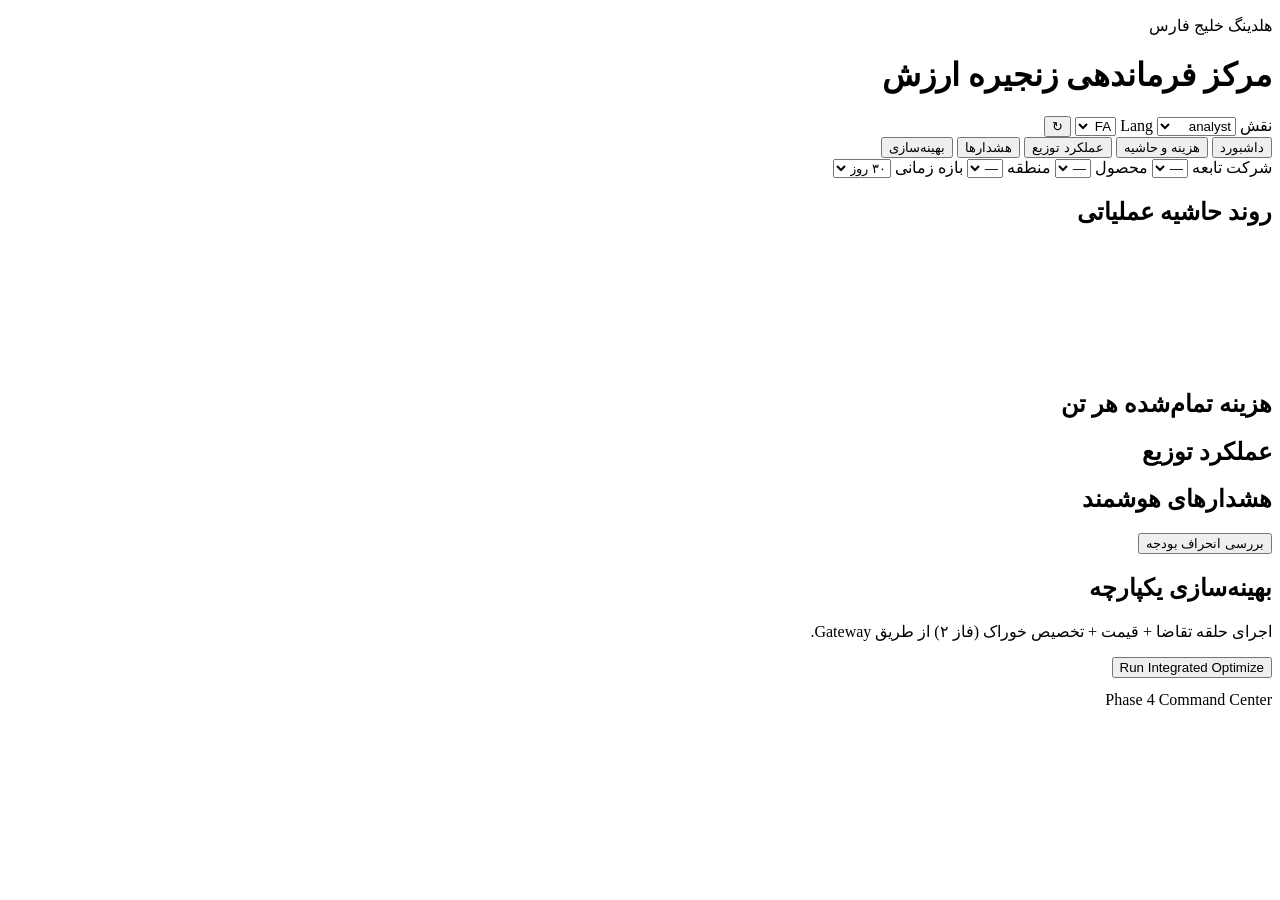
==== services/command-center/static/index.html @ 94a016c4 "Implement Phases 0-5 of the Khalij DVC platform. Add Data Mesh services, closed-loop LP analytics, I" ====
<!DOCTYPE html>
<html lang="fa" dir="rtl">
<head>
  <meta charset="UTF-8" />
  <meta name="viewport" content="width=device-width, initial-scale=1" />
  <title>Khalij Command Center</title>
  <link rel="preconnect" href="https://fonts.googleapis.com" />
  <link rel="preconnect" href="https://fonts.gstatic.com" crossorigin />
  <link href="https://fonts.googleapis.com/css2?family=Vazirmatn:wght@400;600;700&family=Sora:wght@400;600;700&display=swap" rel="stylesheet" />
  <link rel="stylesheet" href="/assets/styles.css" />
</head>
<body>
  <div class="bg-grid" aria-hidden="true"></div>

  <header class="topbar">
    <div class="brand-block">
      <div class="brand-mark" aria-hidden="true"></div>
      <div>
        <p class="brand" data-i18n="brand">هلدینگ خلیج فارس</p>
        <h1 class="title" data-i18n="command_center_title">مرکز فرماندهی زنجیره ارزش</h1>
      </div>
    </div>
    <div class="top-controls">
      <label>
        <span data-i18n="role_executive">نقش</span>
        <select id="role">
          <option value="executive">executive</option>
          <option value="analyst" selected>analyst</option>
          <option value="logistics">logistics</option>
          <option value="sales">sales</option>
          <option value="admin">admin</option>
        </select>
      </label>
      <label>
        Lang
        <select id="locale">
          <option value="fa" selected>FA</option>
          <option value="en">EN</option>
          <option value="ar">AR</option>
        </select>
      </label>
      <button id="refreshBtn" class="btn primary" type="button">↻</button>
    </div>
  </header>

  <nav class="nav" id="nav">
    <button type="button" data-view="dashboard" class="active" data-i18n="nav_dashboard">داشبورد</button>
    <button type="button" data-view="cost" data-i18n="nav_cost">هزینه و حاشیه</button>
    <button type="button" data-view="distribution" data-i18n="nav_distribution">عملکرد توزیع</button>
    <button type="button" data-view="alerts" data-i18n="nav_alerts">هشدارها</button>
    <button type="button" data-view="optimize" data-i18n="nav_optimize">بهینه‌سازی</button>
  </nav>

  <section class="filters">
    <label>
      <span data-i18n="filter_subsidiary">شرکت تابعه</span>
      <select id="subsidiary"><option value="">—</option></select>
    </label>
    <label>
      <span data-i18n="filter_product">محصول</span>
      <select id="product"><option value="">—</option></select>
    </label>
    <label>
      <span data-i18n="filter_region">منطقه</span>
      <select id="region"><option value="">—</option></select>
    </label>
    <label>
      <span data-i18n="filter_period">بازه زمانی</span>
      <select id="period">
        <option value="7d" data-i18n="period_7d">۷ روز</option>
        <option value="30d" selected data-i18n="period_30d">۳۰ روز</option>
        <option value="90d" data-i18n="period_90d">۹۰ روز</option>
      </select>
    </label>
  </section>

  <main>
    <section id="view-dashboard" class="view active">
      <div class="kpi-grid" id="kpiGrid"></div>
      <div class="panel">
        <h2 data-i18n="kpi_margin">روند حاشیه عملیاتی</h2>
        <canvas id="trendChart" height="120"></canvas>
      </div>
    </section>

    <section id="view-cost" class="view">
      <div class="panel">
        <h2 data-i18n="cost_per_ton">هزینه تمام‌شده هر تن</h2>
        <div id="costTable" class="table-wrap"></div>
      </div>
    </section>

    <section id="view-distribution" class="view">
      <div class="panel">
        <h2 data-i18n="nav_distribution">عملکرد توزیع</h2>
        <div id="distTable" class="table-wrap"></div>
      </div>
    </section>

    <section id="view-alerts" class="view">
      <div class="panel alerts-head">
        <h2 data-i18n="alerts_title">هشدارهای هوشمند</h2>
        <button id="budgetCheckBtn" class="btn" type="button" data-i18n="run_budget_check">بررسی انحراف بودجه</button>
      </div>
      <div id="alertsList" class="alerts-list"></div>
    </section>

    <section id="view-optimize" class="view">
      <div class="panel">
        <h2 data-i18n="nav_optimize">بهینه‌سازی یکپارچه</h2>
        <p class="muted">اجرای حلقه تقاضا + قیمت + تخصیص خوراک (فاز ۲) از طریق Gateway.</p>
        <button id="optimizeBtn" class="btn primary" type="button">Run Integrated Optimize</button>
        <pre id="optimizeOut" class="code-out"></pre>
      </div>
    </section>
  </main>

  <footer class="footer">
    <span>Phase 4 Command Center</span>
    <span id="generatedAt"></span>
  </footer>

  <script>
    window.DVC_API_BASE = localStorage.getItem('dvc_api_base') || 'http://localhost:8000';
    window.DVC_BI_BASE = localStorage.getItem('dvc_bi_base') || 'http://localhost:8005';
  </script>
  <script src="/assets/app.js"></script>
</body>
</html>
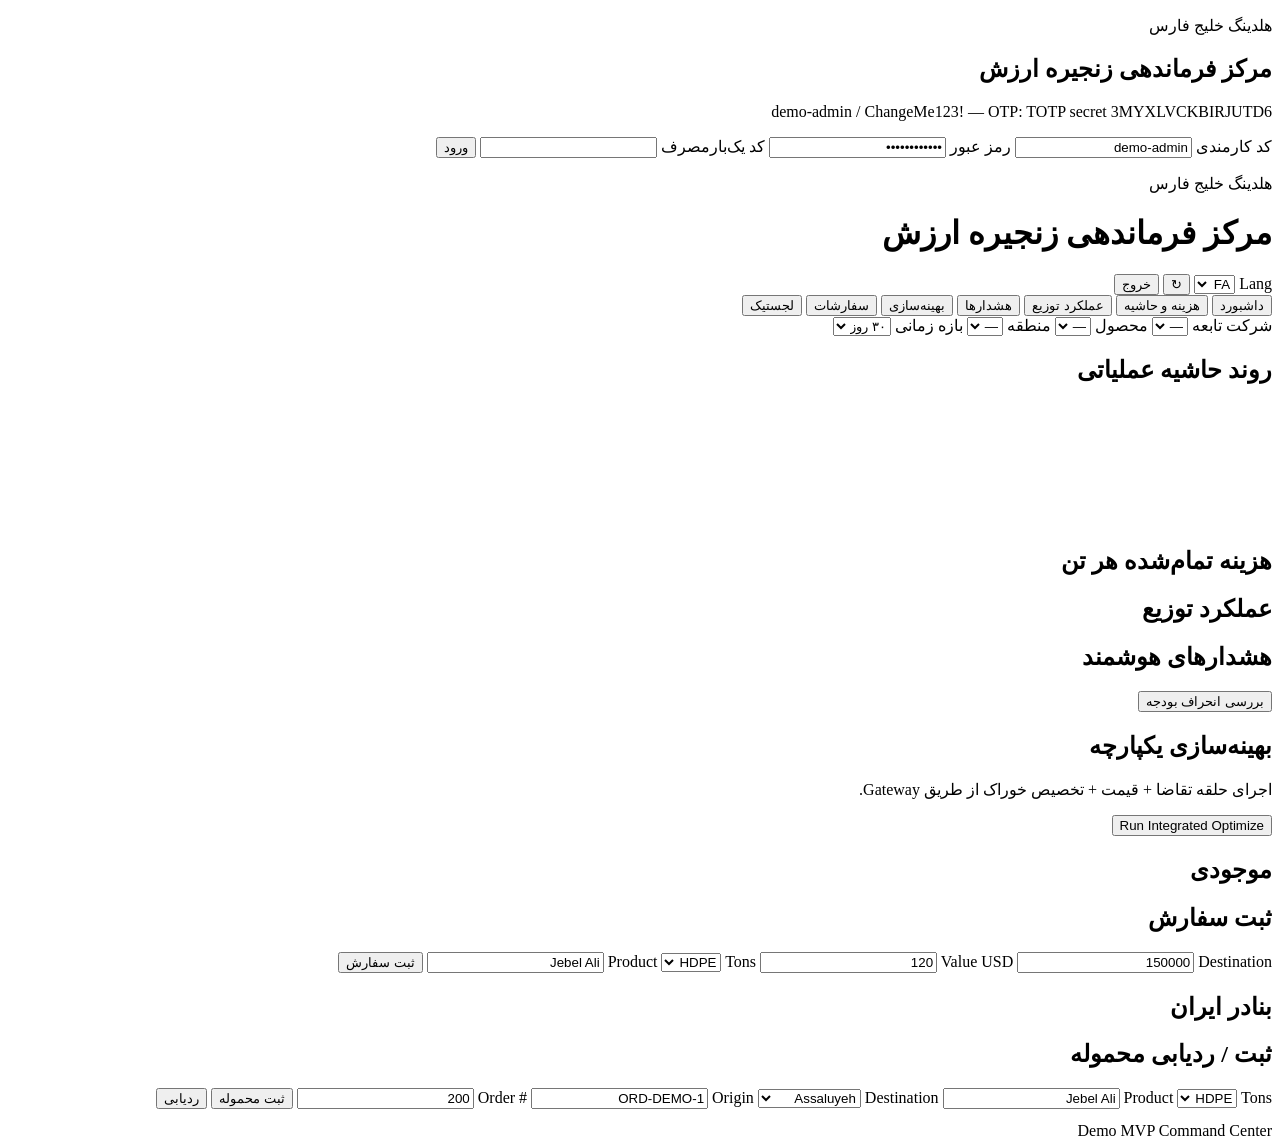
==== commit 37f57117: "Complete Demo MVP: auth-wired UI, CSV-backed BI, and smoke tests. Wire Command Center login/OTP thro" ====
--- a/services/command-center/static/index.html
+++ b/services/command-center/static/index.html
@@ -12,117 +12,176 @@
 <body>
   <div class="bg-grid" aria-hidden="true"></div>
 
-  <header class="topbar">
-    <div class="brand-block">
-      <div class="brand-mark" aria-hidden="true"></div>
-      <div>
-        <p class="brand" data-i18n="brand">هلدینگ خلیج فارس</p>
-        <h1 class="title" data-i18n="command_center_title">مرکز فرماندهی زنجیره ارزش</h1>
+  <section id="loginScreen" class="login-screen">
+    <div class="login-card">
+      <p class="brand" data-i18n="brand">هلدینگ خلیج فارس</p>
+      <h1 data-i18n="command_center_title">مرکز فرماندهی زنجیره ارزش</h1>
+      <p class="muted">demo-admin / ChangeMe123! — OTP: TOTP secret 3MYXLVCKBIRJUTD6</p>
+      <form id="loginForm" class="login-form">
+        <label>
+          <span data-i18n="employee_code">کد کارمندی</span>
+          <input id="loginUser" name="employee_code" value="demo-admin" autocomplete="username" required />
+        </label>
+        <label>
+          <span data-i18n="password">رمز عبور</span>
+          <input id="loginPass" name="password" type="password" value="ChangeMe123!" autocomplete="current-password" required />
+        </label>
+        <label id="otpField" class="hidden">
+          <span data-i18n="otp_code">کد یک‌بارمصرف</span>
+          <input id="loginOtp" name="otp" inputmode="numeric" autocomplete="one-time-code" />
+        </label>
+        <p id="loginError" class="error" hidden></p>
+        <button class="btn primary" type="submit" data-i18n="login">ورود</button>
+      </form>
+    </div>
+  </section>
+
+  <div id="appShell" class="hidden">
+    <header class="topbar">
+      <div class="brand-block">
+        <div class="brand-mark" aria-hidden="true"></div>
+        <div>
+          <p class="brand" data-i18n="brand">هلدینگ خلیج فارس</p>
+          <h1 class="title" data-i18n="command_center_title">مرکز فرماندهی زنجیره ارزش</h1>
+        </div>
       </div>
-    </div>
-    <div class="top-controls">
+      <div class="top-controls">
+        <span id="userBadge" class="user-badge"></span>
+        <label>
+          Lang
+          <select id="locale">
+            <option value="fa" selected>FA</option>
+            <option value="en">EN</option>
+            <option value="ar">AR</option>
+          </select>
+        </label>
+        <button id="refreshBtn" class="btn primary" type="button">↻</button>
+        <button id="logoutBtn" class="btn" type="button" data-i18n="logout">خروج</button>
+      </div>
+    </header>
+
+    <nav class="nav" id="nav">
+      <button type="button" data-view="dashboard" class="active" data-i18n="nav_dashboard">داشبورد</button>
+      <button type="button" data-view="cost" data-i18n="nav_cost">هزینه و حاشیه</button>
+      <button type="button" data-view="distribution" data-i18n="nav_distribution">عملکرد توزیع</button>
+      <button type="button" data-view="alerts" data-i18n="nav_alerts">هشدارها</button>
+      <button type="button" data-view="optimize" data-i18n="nav_optimize">بهینه‌سازی</button>
+      <button type="button" data-view="orders" data-i18n="nav_orders">سفارشات</button>
+      <button type="button" data-view="logistics" data-i18n="nav_logistics">لجستیک</button>
+    </nav>
+
+    <section class="filters">
       <label>
-        <span data-i18n="role_executive">نقش</span>
-        <select id="role">
-          <option value="executive">executive</option>
-          <option value="analyst" selected>analyst</option>
-          <option value="logistics">logistics</option>
-          <option value="sales">sales</option>
-          <option value="admin">admin</option>
+        <span data-i18n="filter_subsidiary">شرکت تابعه</span>
+        <select id="subsidiary"><option value="">—</option></select>
+      </label>
+      <label>
+        <span data-i18n="filter_product">محصول</span>
+        <select id="product"><option value="">—</option></select>
+      </label>
+      <label>
+        <span data-i18n="filter_region">منطقه</span>
+        <select id="region"><option value="">—</option></select>
+      </label>
+      <label>
+        <span data-i18n="filter_period">بازه زمانی</span>
+        <select id="period">
+          <option value="7d" data-i18n="period_7d">۷ روز</option>
+          <option value="30d" selected data-i18n="period_30d">۳۰ روز</option>
+          <option value="90d" data-i18n="period_90d">۹۰ روز</option>
         </select>
       </label>
-      <label>
-        Lang
-        <select id="locale">
-          <option value="fa" selected>FA</option>
-          <option value="en">EN</option>
-          <option value="ar">AR</option>
-        </select>
-      </label>
-      <button id="refreshBtn" class="btn primary" type="button">↻</button>
-    </div>
-  </header>
-
-  <nav class="nav" id="nav">
-    <button type="button" data-view="dashboard" class="active" data-i18n="nav_dashboard">داشبورد</button>
-    <button type="button" data-view="cost" data-i18n="nav_cost">هزینه و حاشیه</button>
-    <button type="button" data-view="distribution" data-i18n="nav_distribution">عملکرد توزیع</button>
-    <button type="button" data-view="alerts" data-i18n="nav_alerts">هشدارها</button>
-    <button type="button" data-view="optimize" data-i18n="nav_optimize">بهینه‌سازی</button>
-  </nav>
-
-  <section class="filters">
-    <label>
-      <span data-i18n="filter_subsidiary">شرکت تابعه</span>
-      <select id="subsidiary"><option value="">—</option></select>
-    </label>
-    <label>
-      <span data-i18n="filter_product">محصول</span>
-      <select id="product"><option value="">—</option></select>
-    </label>
-    <label>
-      <span data-i18n="filter_region">منطقه</span>
-      <select id="region"><option value="">—</option></select>
-    </label>
-    <label>
-      <span data-i18n="filter_period">بازه زمانی</span>
-      <select id="period">
-        <option value="7d" data-i18n="period_7d">۷ روز</option>
-        <option value="30d" selected data-i18n="period_30d">۳۰ روز</option>
-        <option value="90d" data-i18n="period_90d">۹۰ روز</option>
-      </select>
-    </label>
-  </section>
-
-  <main>
-    <section id="view-dashboard" class="view active">
-      <div class="kpi-grid" id="kpiGrid"></div>
-      <div class="panel">
-        <h2 data-i18n="kpi_margin">روند حاشیه عملیاتی</h2>
-        <canvas id="trendChart" height="120"></canvas>
-      </div>
     </section>
 
-    <section id="view-cost" class="view">
-      <div class="panel">
-        <h2 data-i18n="cost_per_ton">هزینه تمام‌شده هر تن</h2>
-        <div id="costTable" class="table-wrap"></div>
-      </div>
-    </section>
+    <main>
+      <section id="view-dashboard" class="view active">
+        <div class="kpi-grid" id="kpiGrid"></div>
+        <div class="panel">
+          <h2 data-i18n="kpi_margin">روند حاشیه عملیاتی</h2>
+          <canvas id="trendChart" height="120"></canvas>
+        </div>
+      </section>
 
-    <section id="view-distribution" class="view">
-      <div class="panel">
-        <h2 data-i18n="nav_distribution">عملکرد توزیع</h2>
-        <div id="distTable" class="table-wrap"></div>
-      </div>
-    </section>
+      <section id="view-cost" class="view">
+        <div class="panel">
+          <h2 data-i18n="cost_per_ton">هزینه تمام‌شده هر تن</h2>
+          <div id="costTable" class="table-wrap"></div>
+        </div>
+      </section>
 
-    <section id="view-alerts" class="view">
-      <div class="panel alerts-head">
-        <h2 data-i18n="alerts_title">هشدارهای هوشمند</h2>
-        <button id="budgetCheckBtn" class="btn" type="button" data-i18n="run_budget_check">بررسی انحراف بودجه</button>
-      </div>
-      <div id="alertsList" class="alerts-list"></div>
-    </section>
+      <section id="view-distribution" class="view">
+        <div class="panel">
+          <h2 data-i18n="nav_distribution">عملکرد توزیع</h2>
+          <div id="distTable" class="table-wrap"></div>
+        </div>
+      </section>
 
-    <section id="view-optimize" class="view">
-      <div class="panel">
-        <h2 data-i18n="nav_optimize">بهینه‌سازی یکپارچه</h2>
-        <p class="muted">اجرای حلقه تقاضا + قیمت + تخصیص خوراک (فاز ۲) از طریق Gateway.</p>
-        <button id="optimizeBtn" class="btn primary" type="button">Run Integrated Optimize</button>
-        <pre id="optimizeOut" class="code-out"></pre>
-      </div>
-    </section>
-  </main>
+      <section id="view-alerts" class="view">
+        <div class="panel alerts-head">
+          <h2 data-i18n="alerts_title">هشدارهای هوشمند</h2>
+          <button id="budgetCheckBtn" class="btn" type="button" data-i18n="run_budget_check">بررسی انحراف بودجه</button>
+        </div>
+        <div id="alertsList" class="alerts-list"></div>
+      </section>
 
-  <footer class="footer">
-    <span>Phase 4 Command Center</span>
-    <span id="generatedAt"></span>
-  </footer>
+      <section id="view-optimize" class="view">
+        <div class="panel">
+          <h2 data-i18n="nav_optimize">بهینه‌سازی یکپارچه</h2>
+          <p class="muted">اجرای حلقه تقاضا + قیمت + تخصیص خوراک از طریق Gateway.</p>
+          <button id="optimizeBtn" class="btn primary" type="button">Run Integrated Optimize</button>
+          <pre id="optimizeOut" class="code-out"></pre>
+        </div>
+      </section>
+
+      <section id="view-orders" class="view">
+        <div class="panel">
+          <h2 data-i18n="inventory">موجودی</h2>
+          <div id="inventoryTable" class="table-wrap"></div>
+        </div>
+        <div class="panel">
+          <h2 data-i18n="create_order">ثبت سفارش</h2>
+          <form id="orderForm" class="form-grid">
+            <label>Product <select id="orderProduct"><option>HDPE</option><option>LDPE</option><option>PP</option><option>PET</option></select></label>
+            <label>Tons <input id="orderTons" type="number" min="20" value="120" /></label>
+            <label>Value USD <input id="orderValue" type="number" min="1000" value="150000" /></label>
+            <label>Destination <input id="orderDest" value="Jebel Ali" /></label>
+            <button class="btn primary" type="submit" data-i18n="create_order">ثبت سفارش</button>
+          </form>
+          <div id="ordersTable" class="table-wrap"></div>
+          <pre id="orderOut" class="code-out"></pre>
+        </div>
+      </section>
+
+      <section id="view-logistics" class="view">
+        <div class="panel">
+          <h2 data-i18n="nav_logistics">بنادر ایران</h2>
+          <div id="portsTable" class="table-wrap"></div>
+        </div>
+        <div class="panel">
+          <h2 data-i18n="create_shipment">ثبت / ردیابی محموله</h2>
+          <form id="shipForm" class="form-grid">
+            <label>Order # <input id="shipOrder" value="ORD-DEMO-1" /></label>
+            <label>Origin <select id="shipOrigin"><option>Assaluyeh</option><option>BandarAbbas</option><option>Bushehr</option></select></label>
+            <label>Destination <input id="shipDest" value="Jebel Ali" /></label>
+            <label>Product <select id="shipProduct"><option>HDPE</option><option>PP</option><option>PET</option></select></label>
+            <label>Tons <input id="shipTons" type="number" value="200" /></label>
+            <button class="btn primary" type="submit" data-i18n="create_shipment">ثبت محموله</button>
+            <button id="trackBtn" class="btn" type="button" data-i18n="track_shipment">ردیابی</button>
+          </form>
+          <div id="shipmentsTable" class="table-wrap"></div>
+          <pre id="shipOut" class="code-out"></pre>
+        </div>
+      </section>
+    </main>
+
+    <footer class="footer">
+      <span>Demo MVP Command Center</span>
+      <span id="generatedAt"></span>
+    </footer>
+  </div>
 
   <script>
     window.DVC_API_BASE = localStorage.getItem('dvc_api_base') || 'http://localhost:8000';
-    window.DVC_BI_BASE = localStorage.getItem('dvc_bi_base') || 'http://localhost:8005';
   </script>
   <script src="/assets/app.js"></script>
 </body>
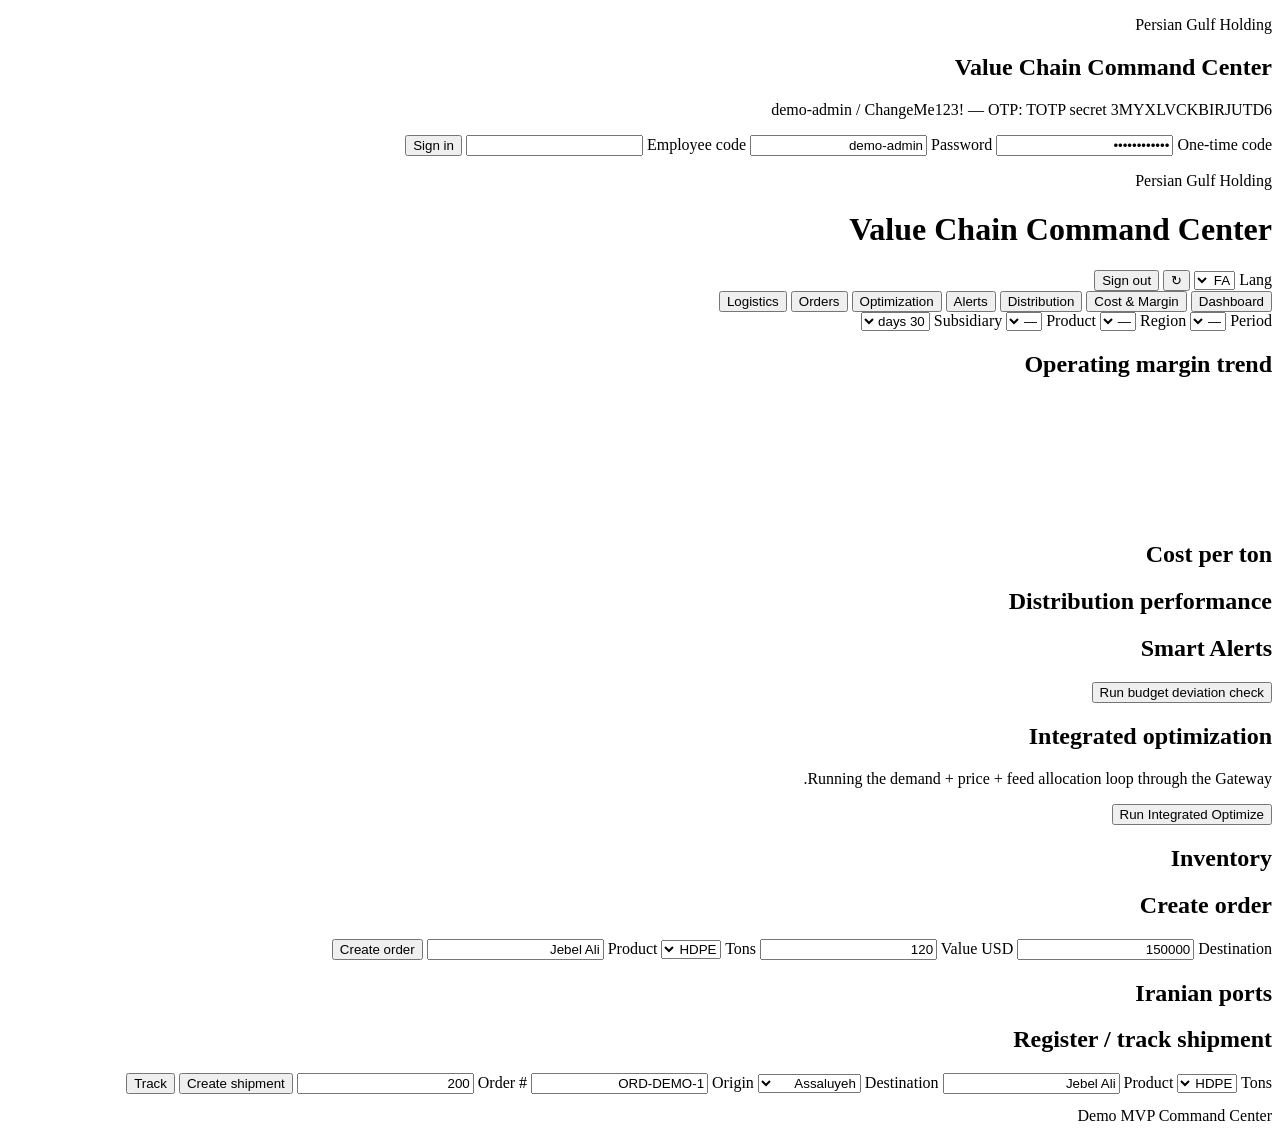
==== commit 862eea04: "Translate documentation, comments and UI text to English Co-Authored-By: Claude Sonnet 5.5 <noreply@" ====
--- a/services/command-center/static/index.html
+++ b/services/command-center/static/index.html
@@ -14,24 +14,24 @@
 
   <section id="loginScreen" class="login-screen">
     <div class="login-card">
-      <p class="brand" data-i18n="brand">هلدینگ خلیج فارس</p>
-      <h1 data-i18n="command_center_title">مرکز فرماندهی زنجیره ارزش</h1>
+      <p class="brand" data-i18n="brand">Persian Gulf Holding</p>
+      <h1 data-i18n="command_center_title">Value Chain Command Center</h1>
       <p class="muted">demo-admin / ChangeMe123! — OTP: TOTP secret 3MYXLVCKBIRJUTD6</p>
       <form id="loginForm" class="login-form">
         <label>
-          <span data-i18n="employee_code">کد کارمندی</span>
+          <span data-i18n="employee_code">Employee code</span>
           <input id="loginUser" name="employee_code" value="demo-admin" autocomplete="username" required />
         </label>
         <label>
-          <span data-i18n="password">رمز عبور</span>
+          <span data-i18n="password">Password</span>
           <input id="loginPass" name="password" type="password" value="ChangeMe123!" autocomplete="current-password" required />
         </label>
         <label id="otpField" class="hidden">
-          <span data-i18n="otp_code">کد یک‌بارمصرف</span>
+          <span data-i18n="otp_code">One-time code</span>
           <input id="loginOtp" name="otp" inputmode="numeric" autocomplete="one-time-code" />
         </label>
         <p id="loginError" class="error" hidden></p>
-        <button class="btn primary" type="submit" data-i18n="login">ورود</button>
+        <button class="btn primary" type="submit" data-i18n="login">Sign in</button>
       </form>
     </div>
   </section>
@@ -41,8 +41,8 @@
       <div class="brand-block">
         <div class="brand-mark" aria-hidden="true"></div>
         <div>
-          <p class="brand" data-i18n="brand">هلدینگ خلیج فارس</p>
-          <h1 class="title" data-i18n="command_center_title">مرکز فرماندهی زنجیره ارزش</h1>
+          <p class="brand" data-i18n="brand">Persian Gulf Holding</p>
+          <h1 class="title" data-i18n="command_center_title">Value Chain Command Center</h1>
         </div>
       </div>
       <div class="top-controls">
@@ -56,39 +56,39 @@
           </select>
         </label>
         <button id="refreshBtn" class="btn primary" type="button">↻</button>
-        <button id="logoutBtn" class="btn" type="button" data-i18n="logout">خروج</button>
+        <button id="logoutBtn" class="btn" type="button" data-i18n="logout">Sign out</button>
       </div>
     </header>
 
     <nav class="nav" id="nav">
-      <button type="button" data-view="dashboard" class="active" data-i18n="nav_dashboard">داشبورد</button>
-      <button type="button" data-view="cost" data-i18n="nav_cost">هزینه و حاشیه</button>
-      <button type="button" data-view="distribution" data-i18n="nav_distribution">عملکرد توزیع</button>
-      <button type="button" data-view="alerts" data-i18n="nav_alerts">هشدارها</button>
-      <button type="button" data-view="optimize" data-i18n="nav_optimize">بهینه‌سازی</button>
-      <button type="button" data-view="orders" data-i18n="nav_orders">سفارشات</button>
-      <button type="button" data-view="logistics" data-i18n="nav_logistics">لجستیک</button>
+      <button type="button" data-view="dashboard" class="active" data-i18n="nav_dashboard">Dashboard</button>
+      <button type="button" data-view="cost" data-i18n="nav_cost">Cost & Margin</button>
+      <button type="button" data-view="distribution" data-i18n="nav_distribution">Distribution</button>
+      <button type="button" data-view="alerts" data-i18n="nav_alerts">Alerts</button>
+      <button type="button" data-view="optimize" data-i18n="nav_optimize">Optimization</button>
+      <button type="button" data-view="orders" data-i18n="nav_orders">Orders</button>
+      <button type="button" data-view="logistics" data-i18n="nav_logistics">Logistics</button>
     </nav>
 
     <section class="filters">
       <label>
-        <span data-i18n="filter_subsidiary">شرکت تابعه</span>
+        <span data-i18n="filter_subsidiary">Subsidiary</span>
         <select id="subsidiary"><option value="">—</option></select>
       </label>
       <label>
-        <span data-i18n="filter_product">محصول</span>
+        <span data-i18n="filter_product">Product</span>
         <select id="product"><option value="">—</option></select>
       </label>
       <label>
-        <span data-i18n="filter_region">منطقه</span>
+        <span data-i18n="filter_region">Region</span>
         <select id="region"><option value="">—</option></select>
       </label>
       <label>
-        <span data-i18n="filter_period">بازه زمانی</span>
+        <span data-i18n="filter_period">Period</span>
         <select id="period">
-          <option value="7d" data-i18n="period_7d">۷ روز</option>
-          <option value="30d" selected data-i18n="period_30d">۳۰ روز</option>
-          <option value="90d" data-i18n="period_90d">۹۰ روز</option>
+          <option value="7d" data-i18n="period_7d">7 days</option>
+          <option value="30d" selected data-i18n="period_30d">30 days</option>
+          <option value="90d" data-i18n="period_90d">90 days</option>
         </select>
       </label>
     </section>
@@ -97,37 +97,37 @@
       <section id="view-dashboard" class="view active">
         <div class="kpi-grid" id="kpiGrid"></div>
         <div class="panel">
-          <h2 data-i18n="kpi_margin">روند حاشیه عملیاتی</h2>
+          <h2 data-i18n="kpi_margin">Operating margin trend</h2>
           <canvas id="trendChart" height="120"></canvas>
         </div>
       </section>
 
       <section id="view-cost" class="view">
         <div class="panel">
-          <h2 data-i18n="cost_per_ton">هزینه تمام‌شده هر تن</h2>
+          <h2 data-i18n="cost_per_ton">Cost per ton</h2>
           <div id="costTable" class="table-wrap"></div>
         </div>
       </section>
 
       <section id="view-distribution" class="view">
         <div class="panel">
-          <h2 data-i18n="nav_distribution">عملکرد توزیع</h2>
+          <h2 data-i18n="nav_distribution">Distribution performance</h2>
           <div id="distTable" class="table-wrap"></div>
         </div>
       </section>
 
       <section id="view-alerts" class="view">
         <div class="panel alerts-head">
-          <h2 data-i18n="alerts_title">هشدارهای هوشمند</h2>
-          <button id="budgetCheckBtn" class="btn" type="button" data-i18n="run_budget_check">بررسی انحراف بودجه</button>
+          <h2 data-i18n="alerts_title">Smart Alerts</h2>
+          <button id="budgetCheckBtn" class="btn" type="button" data-i18n="run_budget_check">Run budget deviation check</button>
         </div>
         <div id="alertsList" class="alerts-list"></div>
       </section>
 
       <section id="view-optimize" class="view">
         <div class="panel">
-          <h2 data-i18n="nav_optimize">بهینه‌سازی یکپارچه</h2>
-          <p class="muted">اجرای حلقه تقاضا + قیمت + تخصیص خوراک از طریق Gateway.</p>
+          <h2 data-i18n="nav_optimize">Integrated optimization</h2>
+          <p class="muted">Running the demand + price + feed allocation loop through the Gateway.</p>
           <button id="optimizeBtn" class="btn primary" type="button">Run Integrated Optimize</button>
           <pre id="optimizeOut" class="code-out"></pre>
         </div>
@@ -135,17 +135,17 @@
 
       <section id="view-orders" class="view">
         <div class="panel">
-          <h2 data-i18n="inventory">موجودی</h2>
+          <h2 data-i18n="inventory">Inventory</h2>
           <div id="inventoryTable" class="table-wrap"></div>
         </div>
         <div class="panel">
-          <h2 data-i18n="create_order">ثبت سفارش</h2>
+          <h2 data-i18n="create_order">Create order</h2>
           <form id="orderForm" class="form-grid">
             <label>Product <select id="orderProduct"><option>HDPE</option><option>LDPE</option><option>PP</option><option>PET</option></select></label>
             <label>Tons <input id="orderTons" type="number" min="20" value="120" /></label>
             <label>Value USD <input id="orderValue" type="number" min="1000" value="150000" /></label>
             <label>Destination <input id="orderDest" value="Jebel Ali" /></label>
-            <button class="btn primary" type="submit" data-i18n="create_order">ثبت سفارش</button>
+            <button class="btn primary" type="submit" data-i18n="create_order">Create order</button>
           </form>
           <div id="ordersTable" class="table-wrap"></div>
           <pre id="orderOut" class="code-out"></pre>
@@ -154,19 +154,19 @@
 
       <section id="view-logistics" class="view">
         <div class="panel">
-          <h2 data-i18n="nav_logistics">بنادر ایران</h2>
+          <h2 data-i18n="nav_logistics">Iranian ports</h2>
           <div id="portsTable" class="table-wrap"></div>
         </div>
         <div class="panel">
-          <h2 data-i18n="create_shipment">ثبت / ردیابی محموله</h2>
+          <h2 data-i18n="create_shipment">Register / track shipment</h2>
           <form id="shipForm" class="form-grid">
             <label>Order # <input id="shipOrder" value="ORD-DEMO-1" /></label>
             <label>Origin <select id="shipOrigin"><option>Assaluyeh</option><option>BandarAbbas</option><option>Bushehr</option></select></label>
             <label>Destination <input id="shipDest" value="Jebel Ali" /></label>
             <label>Product <select id="shipProduct"><option>HDPE</option><option>PP</option><option>PET</option></select></label>
             <label>Tons <input id="shipTons" type="number" value="200" /></label>
-            <button class="btn primary" type="submit" data-i18n="create_shipment">ثبت محموله</button>
-            <button id="trackBtn" class="btn" type="button" data-i18n="track_shipment">ردیابی</button>
+            <button class="btn primary" type="submit" data-i18n="create_shipment">Create shipment</button>
+            <button id="trackBtn" class="btn" type="button" data-i18n="track_shipment">Track</button>
           </form>
           <div id="shipmentsTable" class="table-wrap"></div>
           <pre id="shipOut" class="code-out"></pre>
